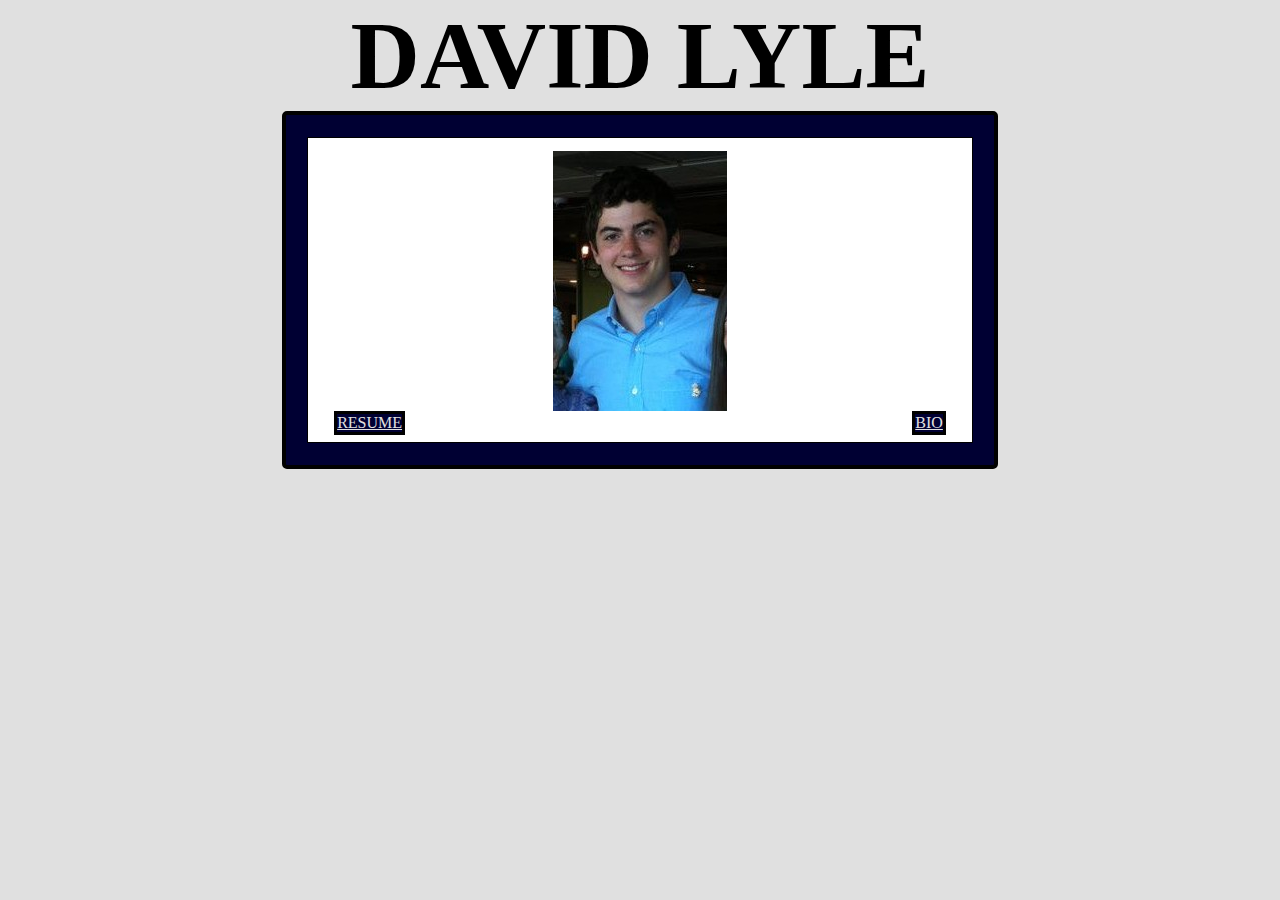
==== index.html @ 64bbff04 "Fixed button problem" ====
<!DOCTYPE><html>
<head>
<title>David Lyle</title>
<link href="resume.css" rel="stylesheet" />
</head>
<body>
<h1 id="big">DAVID LYLE</h1>
<div class="pad">
<div class="content">
<img src="me_pic.jpg" alt="David Lyle">
<p id="right" class="button">
<a href="bio.html">BIO</a>
</p>
<p id="left" class="button">
<a href="resume.html">RESUME</a>
</p>
</br>
<div clear:both;></div>
</div>
</div>
</body>
</html>
---- resume.css ----
body {
  margin-left:22%;
  margin-right:22%;
  margin-top:0%;
  margin-bottom:7%;
  background-color:#E0E0E0;
  font-family:serif;
}
p,h4{margin-top:2px;
  margin-bottom:2px;
}
h2{margin-top:2%;
      margin-bottom:2%;
}
.pad{
  padding:3%;
  background-color:#000033;
  border-radius:5px;
  border-style:solid;
  border-width:4px;
}
.content{
  background-color:white;
  padding:2%;
  border-style:solid;
  border-width:1px;
}
.button{
  background-color:#000033;
  border-style:solid;
  border:width:1px;
  margin-left:2%;
  margin-right:2%;
  margin-top:0%;
  margin-bottom:0%;
}

img {margin-left:auto;
margin-right:auto;
display:block;
}

h1, #center{text-align:center;
            margin-bottom:2px;
}

#big{font-size:72pt;
     margin-top:0px;
     margin-bottom:0px;
     }

#left{float:left;}
#right{float:right;}
#bio{ font-size:16pt;
      text-align:center;
      }
a:link{color:#E0E0E0;}
a:hover{color:#FFFF00;}
a:visited{color:#E0E0E0;}
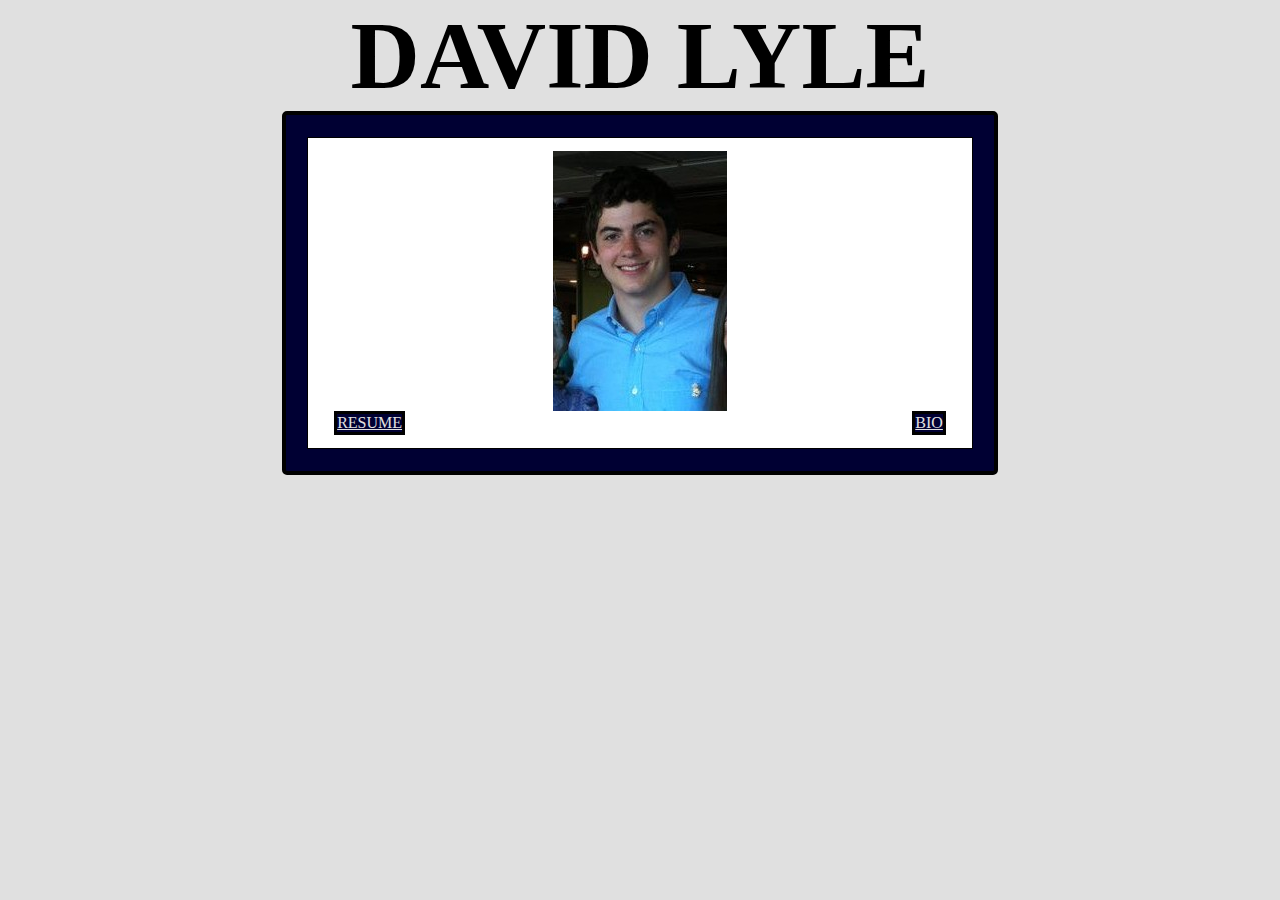
==== commit f33f660e: "fixed clear attribute" ====
--- a/index.html
+++ b/index.html
@@ -1,4 +1,4 @@
-<!DOCTYPE><html>
+<!DOCTYPE html><html>
 <head>
 <title>David Lyle</title>
 <link href="resume.css" rel="stylesheet" />
@@ -14,8 +14,8 @@
 <p id="left" class="button">
 <a href="resume.html">RESUME</a>
 </p>
-</br>
-<div clear:both;></div>
+<br>
+<div id="clear"></div>
 </div>
 </div>
 </body>
--- a/resume.css
+++ b/resume.css
@@ -12,6 +12,8 @@
 h2{margin-top:2%;
       margin-bottom:2%;
 }
+
+#clear{clear:both;}
 .pad{
   padding:3%;
   background-color:#000033;
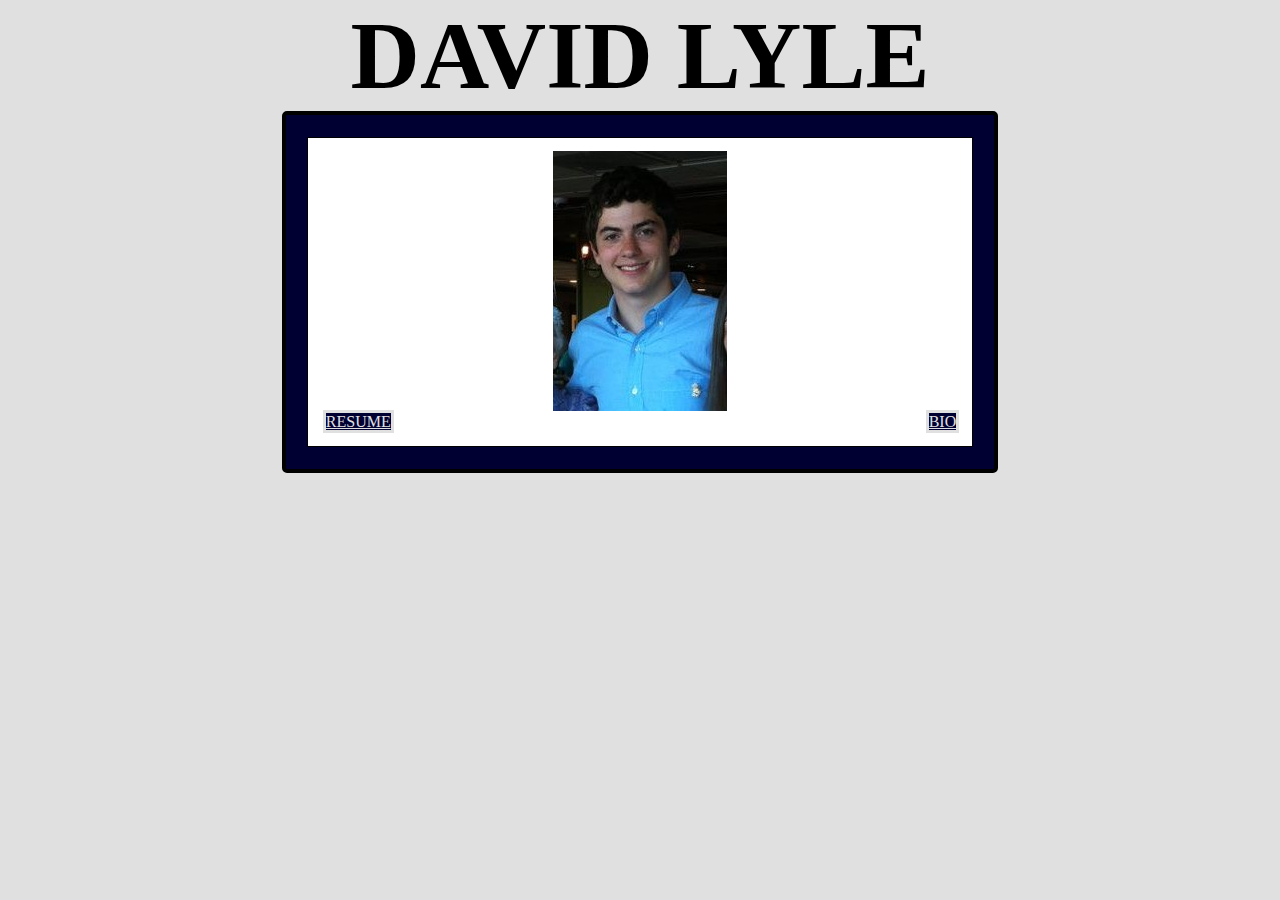
==== commit b53b330a: "fixed button styles" ====
--- a/index.html
+++ b/index.html
@@ -8,14 +8,14 @@
 <div class="pad">
 <div class="content">
 <img src="me_pic.jpg" alt="David Lyle">
-<p id="right" class="button">
-<a href="bio.html">BIO</a>
+<p class="right">
+<a class="button" href="bio.html">BIO</a>
 </p>
-<p id="left" class="button">
-<a href="resume.html">RESUME</a>
+<p class="left">
+<a class="button" href="resume.html">RESUME</a>
 </p>
 <br>
-<div id="clear"></div>
+<div class="clear"></div>
 </div>
 </div>
 </body>
--- a/resume.css
+++ b/resume.css
@@ -13,7 +13,7 @@
       margin-bottom:2%;
 }
 
-#clear{clear:both;}
+.clear{clear:both;}
 .pad{
   padding:3%;
   background-color:#000033;
@@ -51,8 +51,8 @@
      margin-bottom:0px;
      }
 
-#left{float:left;}
-#right{float:right;}
+.left{float:left;}
+.right{float:right;}
 #bio{ font-size:16pt;
       text-align:center;
       }
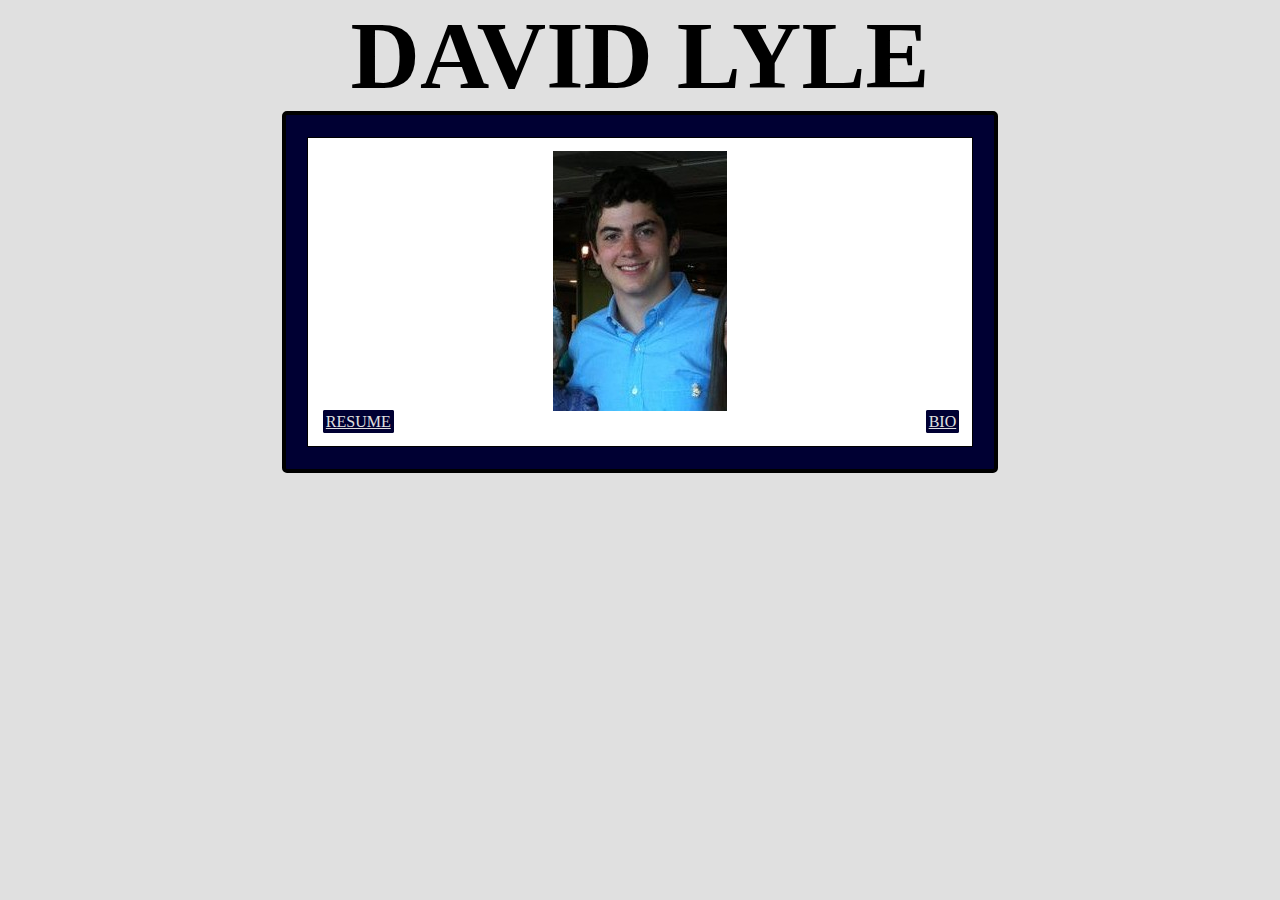
==== commit 32a632cf: "changed resume.css to mystyles.css" ====
--- a/index.html
+++ b/index.html
@@ -1,7 +1,7 @@
 <!DOCTYPE html><html>
 <head>
 <title>David Lyle</title>
-<link href="resume.css" rel="stylesheet" />
+<link href="mystyles.css" rel="stylesheet" />
 </head>
 <body>
 <h1 id="big">DAVID LYLE</h1>
--- a/mystyles.css
+++ b/mystyles.css
@@ -0,0 +1,65 @@
+body {
+  margin-left:22%;
+  margin-right:22%;
+  margin-top:0%;
+  margin-bottom:7%;
+  background-color:#E0E0E0;
+  font-family:serif;
+}
+p,h4{margin-top:2px;
+  margin-bottom:2px;
+}
+h2{margin-top:2%;
+      margin-bottom:2%;
+}
+
+.clear{clear:both;}
+.pad{
+  padding:3%;
+  background-color:#000033;
+  border-radius:5px;
+  border-style:solid;
+  border-width:4px;
+}
+.content{
+  background-color:white;
+  padding:2%;
+  border-style:solid;
+  border-width:1px;
+}
+.button{
+  background-color:#000033;
+  border-style:solid;
+  border-color:#000033;
+  border-radius:2px;
+  margin-left:2%;
+  margin-right:2%;
+  margin-top:0%;
+  margin-bottom:0%;
+}
+
+img {margin-left:auto;
+margin-right:auto;
+display:block;
+}
+
+h1, #center{text-align:center;
+            margin-bottom:2px;
+}
+
+#big{font-size:72pt;
+     margin-top:0px;
+     margin-bottom:0px;
+     }
+
+.left{float:left;}
+.right{float:right;}
+#bio{ font-size:16pt;
+      text-align:center;
+      }
+a:link{color:#E0E0E0;}
+a:hover{color:#FFFF00;}
+a:visited{color:#E0E0E0;}
+a{border-color:black;}
+
+
